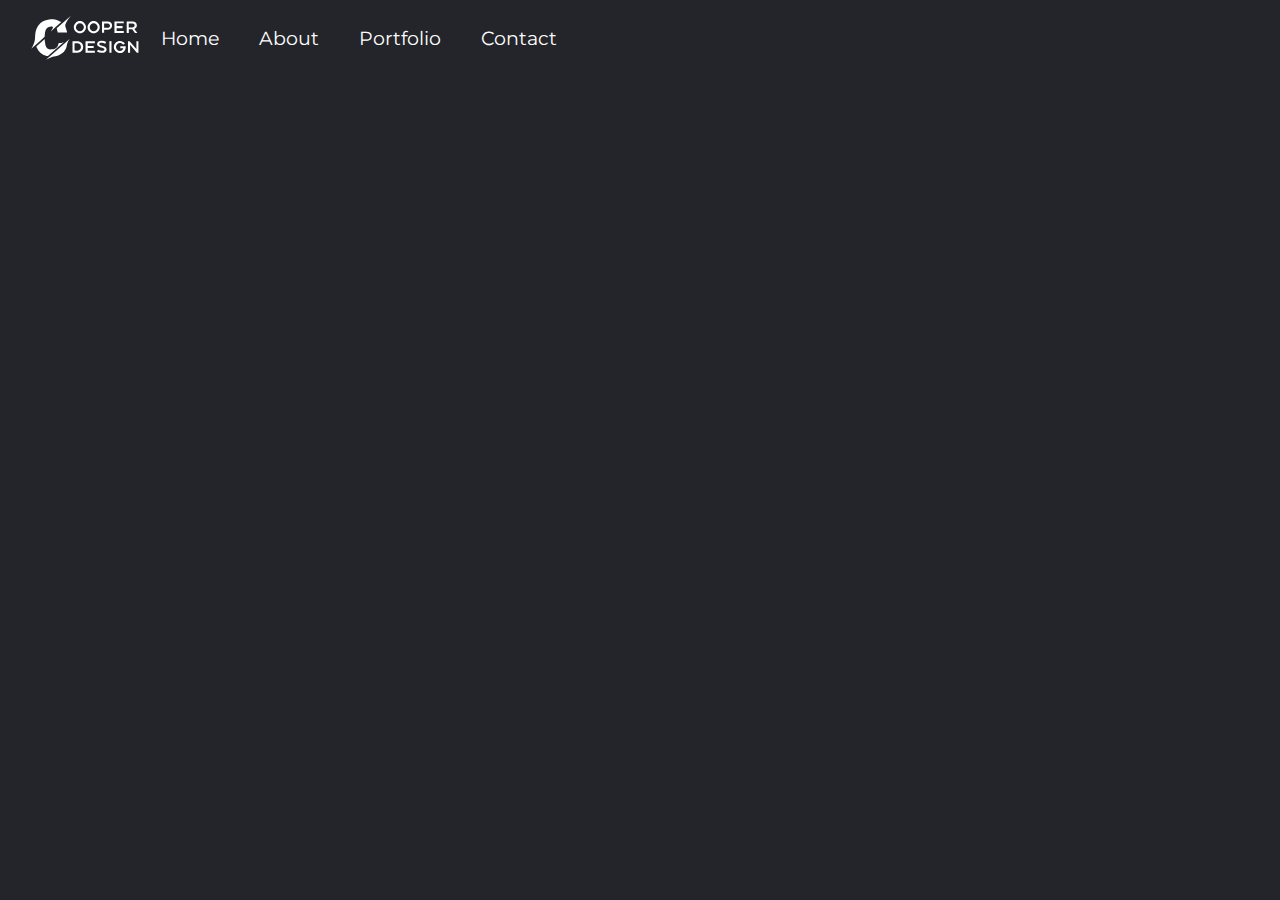
==== index.html @ 2175f2ca "completed nav" ====
<!DOCTYPE html>
<html lang="en">
<head>
    <meta charset="UTF-8">
    <meta name="viewport" content="width=device-width, initial-scale=1.0">
    <title>Document</title>
    <link rel="stylesheet" href="style.css">
    <link rel="stylesheet" href="https://cdnjs.cloudflare.com/ajax/libs/font-awesome/6.0.0-beta3/css/all.min.css">
    <link href="https://fonts.googleapis.com/css2?family=Montserrat:ital,wght@0,100..900;1,100..900&display=swap" rel="stylesheet">

</head>
<body>
    <div class="navbar">
        <div class="logo">
            <img src="logo-website-white.svg" alt="">
        </div>
        <ul>
            <li><a href="index.html"></i>Home</a></li>
            <li><a href="about.html">About</a></li>
            <li><a href="portfolio.html">Portfolio</a></li>
            <li><a href="portfolio.html">Contact</a></li>
        </ul>
    </div>
</body>
</html>
---- style.css ----
html, body { 
    margin: 0;
    padding: 0;
    background-color: #24252A;
}

.navbar {
    display: flex;
    width: 100%;
    height: 75px; /* Fixed height for navbar */
    justify-content: flex-start;
    align-items: center; /* Vertically centers items in navbar */
}

ul {
    display: flex;
    justify-content: flex-end;
    list-style-type: none;
    margin: 0;
    padding: 0;
    font-size: 1.2rem;
}

li {
    display: flex;
    align-items: center; /* Vertically centers the link within li */
}

li a {
    display: flex;
    align-items: center;
    text-decoration: none;
    color: white;
    padding: 23px 20px; /* Increases the clickable area */
    font-family: 'Montserrat';
}

a:hover{
    
    border-bottom: 1px solid white;
}

.logo{
    display: flex;
    height: 45px;
    margin-left: 30px;
}
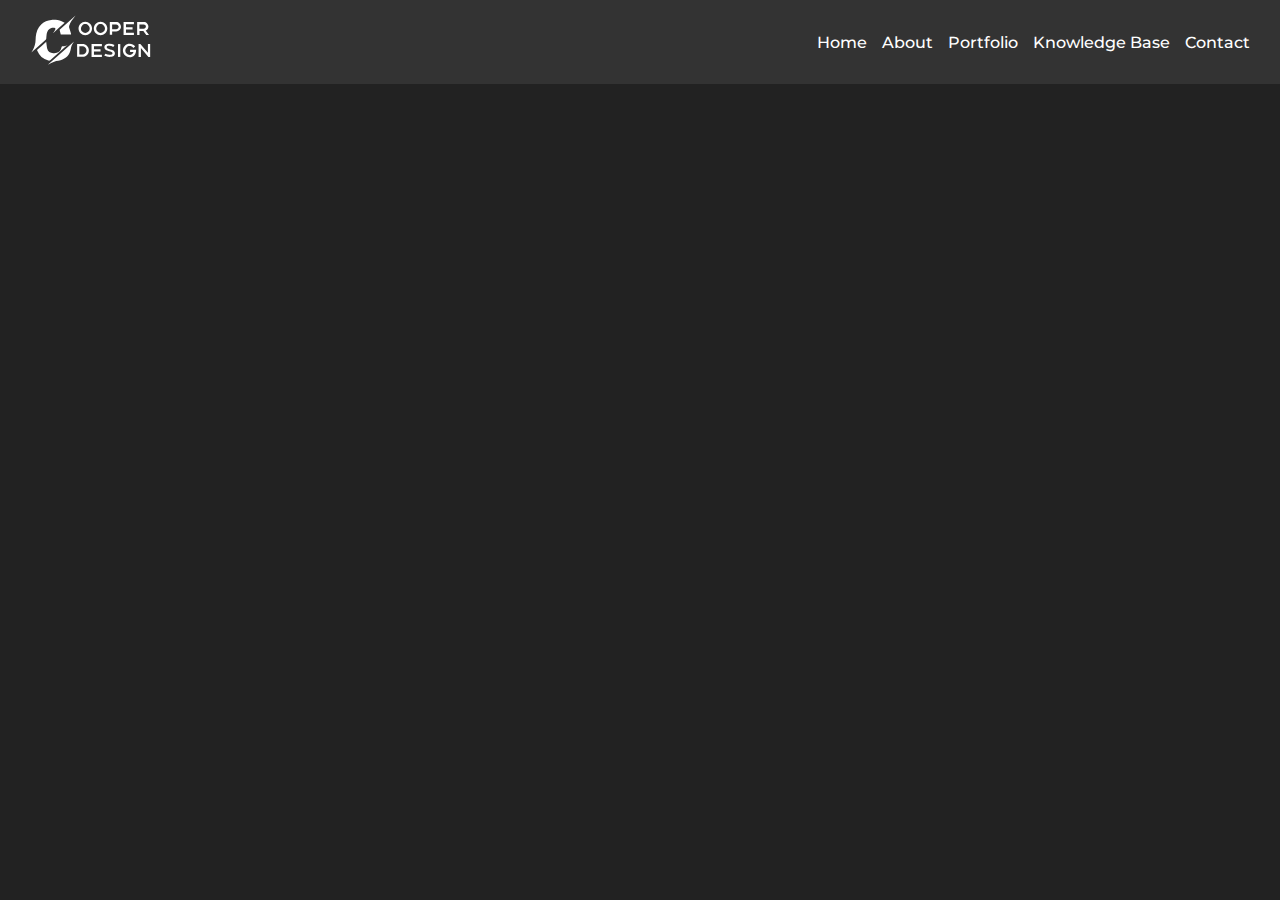
==== commit d8173ed6: "mostly fixed layouts on knowledge" ====
--- a/index.html
+++ b/index.html
@@ -3,7 +3,7 @@
 <head>
     <meta charset="UTF-8">
     <meta name="viewport" content="width=device-width, initial-scale=1.0">
-    <title>Document</title>
+    <title>Cooper Design</title>
     <link rel="stylesheet" href="style.css">
     <link rel="stylesheet" href="https://cdnjs.cloudflare.com/ajax/libs/font-awesome/6.0.0-beta3/css/all.min.css">
     <link href="https://fonts.googleapis.com/css2?family=Montserrat:ital,wght@0,100..900;1,100..900&display=swap" rel="stylesheet">
@@ -15,9 +15,10 @@
             <img src="logo-website-white.svg" alt="">
         </div>
         <ul>
-            <li><a href="index.html"></i>Home</a></li>
+            <li><a href="index.html">Home</a></li>
             <li><a href="about.html">About</a></li>
             <li><a href="portfolio.html">Portfolio</a></li>
+            <li><a href="classes.html">Knowledge Base</a></li>
             <li><a href="portfolio.html">Contact</a></li>
         </ul>
     </div>
--- a/style.css
+++ b/style.css
@@ -1,47 +1,84 @@
-html, body { 
+/* Global Styles */
+body {
+    background-color: #222; /* Dark background color */
+    color: #fff; /* Set text color to white */
+    font-family: 'Montserrat', sans-serif;
     margin: 0;
     padding: 0;
-    background-color: #24252A;
 }
 
+/* Navbar Styling */
 .navbar {
     display: flex;
-    width: 100%;
-    height: 75px; /* Fixed height for navbar */
-    justify-content: flex-start;
-    align-items: center; /* Vertically centers items in navbar */
+    justify-content: space-between;
+    align-items: center;
+    padding: 15px 30px;
+    background-color: #333;
 }
 
-ul {
+.navbar ul {
+    list-style-type: none;
     display: flex;
-    justify-content: flex-end;
-    list-style-type: none;
-    margin: 0;
-    padding: 0;
-    font-size: 1.2rem;
+    gap: 15px;
 }
 
-li {
-    display: flex;
-    align-items: center; /* Vertically centers the link within li */
+.navbar ul li {
+    display: inline;
 }
 
-li a {
-    display: flex;
-    align-items: center;
+.navbar ul li a {
+    color: white;
     text-decoration: none;
-    color: white;
-    padding: 23px 20px; /* Increases the clickable area */
-    font-family: 'Montserrat';
+    font-weight: 500;
 }
 
-a:hover{
-    
-    border-bottom: 1px solid white;
+.navbar .logo img {
+    height: 50px;
 }
 
-.logo{
+/* Topics Section Styling */
+.topics-content-wrapper {
     display: flex;
-    height: 45px;
-    margin-left: 30px;
-}+    justify-content: center;
+    margin-top: 50px;
+}
+
+.topics-container {
+    display: flex;
+    flex-wrap: wrap; /* Allows wrapping of items */
+    gap: 20px; /* Spacing between each item */
+    justify-content: center;
+    width: 100%; /* Ensure the container spans the full width */
+}
+
+.topics {
+    flex: 1 1 300px; /* Flexible width with a base of 300px */
+    max-width: 300px; /* Maximum width for each box */
+    min-width: 200px; /* Minimum width for each box */
+    padding: 20px;
+    text-align: center;
+    margin: 10px 0;
+    border: 1px solid #444; /* Adjusted border color for dark background */
+    background-color: #333; /* Set background color for topics */
+    color: #fff; /* Set text color to white */
+    box-sizing: border-box; /* Ensure padding and border are included in the width */
+    transition: transform 0.3s ease; /* Hover effect animation */
+}
+
+.topics:hover {
+    transform: translateY(-10px); /* Adds a hover effect for interactivity */
+    background-color: #444; /* Slightly lighter on hover */
+}
+
+/* Responsive Adjustments */
+@media (max-width: 768px) {
+    .topics {
+        flex: 1 1 45%; /* More items per row on medium screens */
+    }
+}
+
+@media (max-width: 480px) {
+    .topics {
+        flex: 1 1 100%; /* Single column on small screens */
+    }
+}
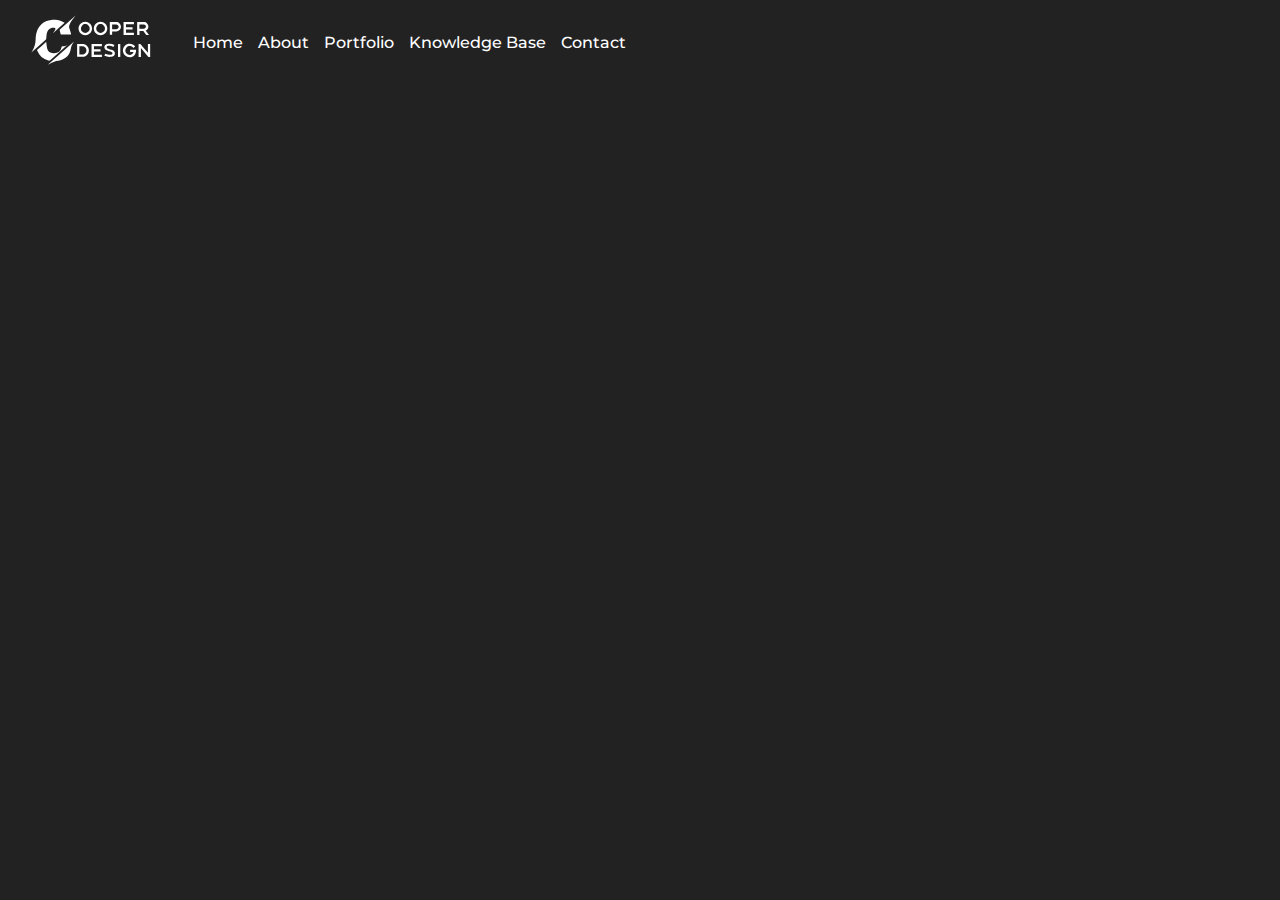
==== commit 5a0ab884: "created inventor help page" ====
--- a/index.html
+++ b/index.html
@@ -18,7 +18,7 @@
             <li><a href="index.html">Home</a></li>
             <li><a href="about.html">About</a></li>
             <li><a href="portfolio.html">Portfolio</a></li>
-            <li><a href="classes.html">Knowledge Base</a></li>
+            <li><a href="knowledge.html">Knowledge Base</a></li>
             <li><a href="portfolio.html">Contact</a></li>
         </ul>
     </div>
--- a/style.css
+++ b/style.css
@@ -10,10 +10,10 @@
 /* Navbar Styling */
 .navbar {
     display: flex;
-    justify-content: space-between;
+    justify-content: start;
     align-items: center;
     padding: 15px 30px;
-    background-color: #333;
+   
 }
 
 .navbar ul {
@@ -30,6 +30,9 @@
     color: white;
     text-decoration: none;
     font-weight: 500;
+}
+a:hover{
+    border-bottom: 1px solid white;
 }
 
 .navbar .logo img {
@@ -65,6 +68,11 @@
     transition: transform 0.3s ease; /* Hover effect animation */
 }
 
+.topics a{
+    text-decoration: none;
+    color: white;
+}
+
 .topics:hover {
     transform: translateY(-10px); /* Adds a hover effect for interactivity */
     background-color: #444; /* Slightly lighter on hover */
